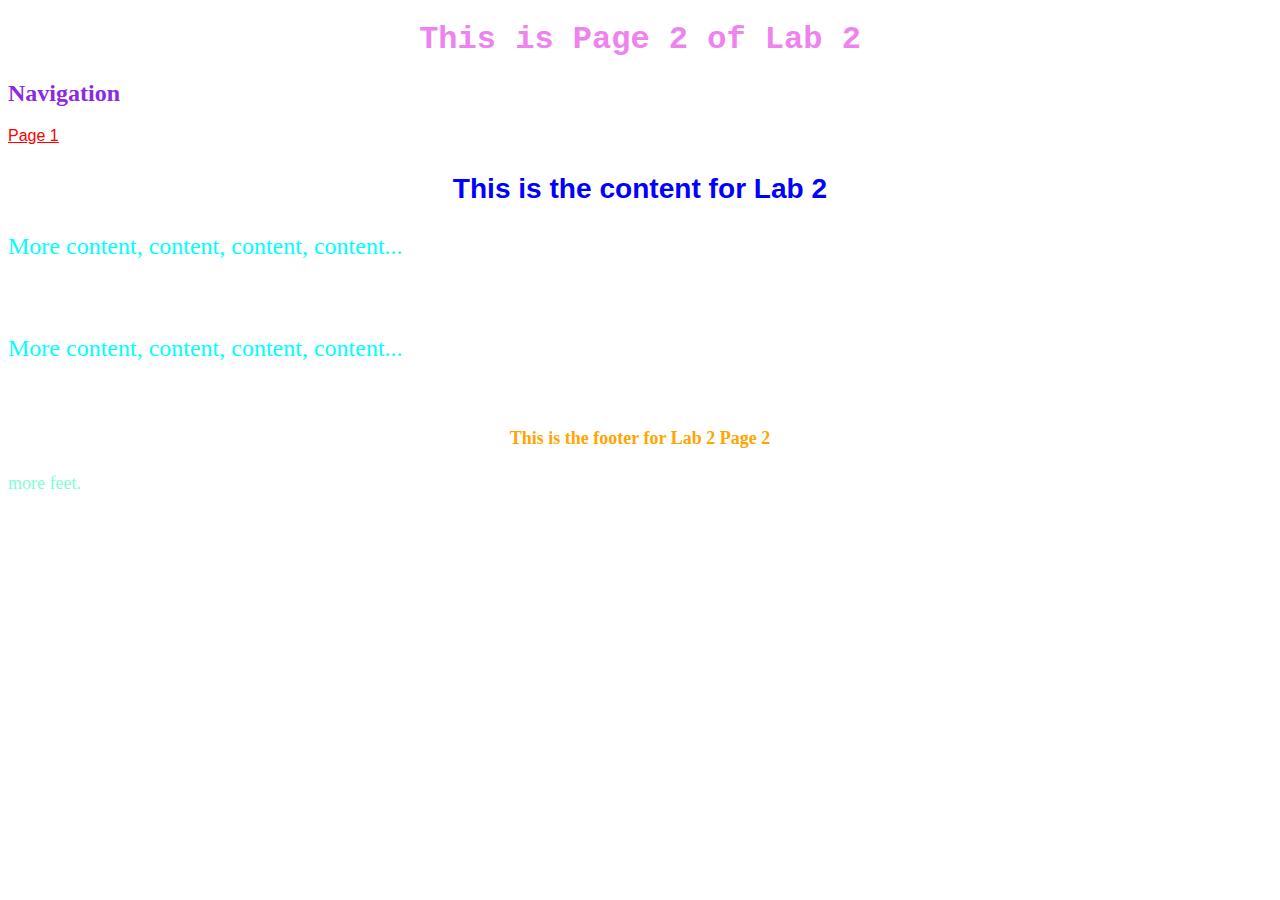
==== webpages/page2.html @ 9ffeb6c5 "First Draft" ====
<!DOCTYPE html>
<html lang="en">
<head>
    <meta charset="UTF-8">
    <meta name="viewport" content="width=device-width, initial-scale=1.0">
    <title>Lab 2 Page 2</title>
    <link rel="stylesheet" href="../styles.css">
</head>
<body>
    <header>
        <h1>This is Page 2 of Lab 2</h1>
        <h2>Navigation</h2>
        <nav>
        <a href="../index.html">Page 1</a>    
        </nav>
    </header>
    <main>
        <h3>This is the content for  Lab 2</h3>
        <p>More content, content, content, content...</p>
        <br>
        <p>More content, content, content, content...</p>
    </main>
        <br>
    <footer>
            <h4>This is the footer for Lab 2 Page 2</h4>
            <p>more feet.</p>
    </footer>
</body>
</html>
---- styles.css ----
h1 {
    font-family: 'Courier New', Courier, monospace;
    color: violet;
    text-align: center;
}
h2 {
    font-family: 'Times New Roman', Times, serif;
    color: blueviolet;
}

a {
    color: red;
    font-family:'Franklin Gothic Medium', 'Arial Narrow', Arial, sans-serif
}

h3 {
    font-family:Arial, Helvetica, sans-serif;
    color: blue;
    text-align: center;
}

h4 {
    color: orange;
    text-align: center;
}

main {
    color: aqua;
    font-size: x-large;
}

footer {
    color: aquamarine;
    font-size: large;

    
}
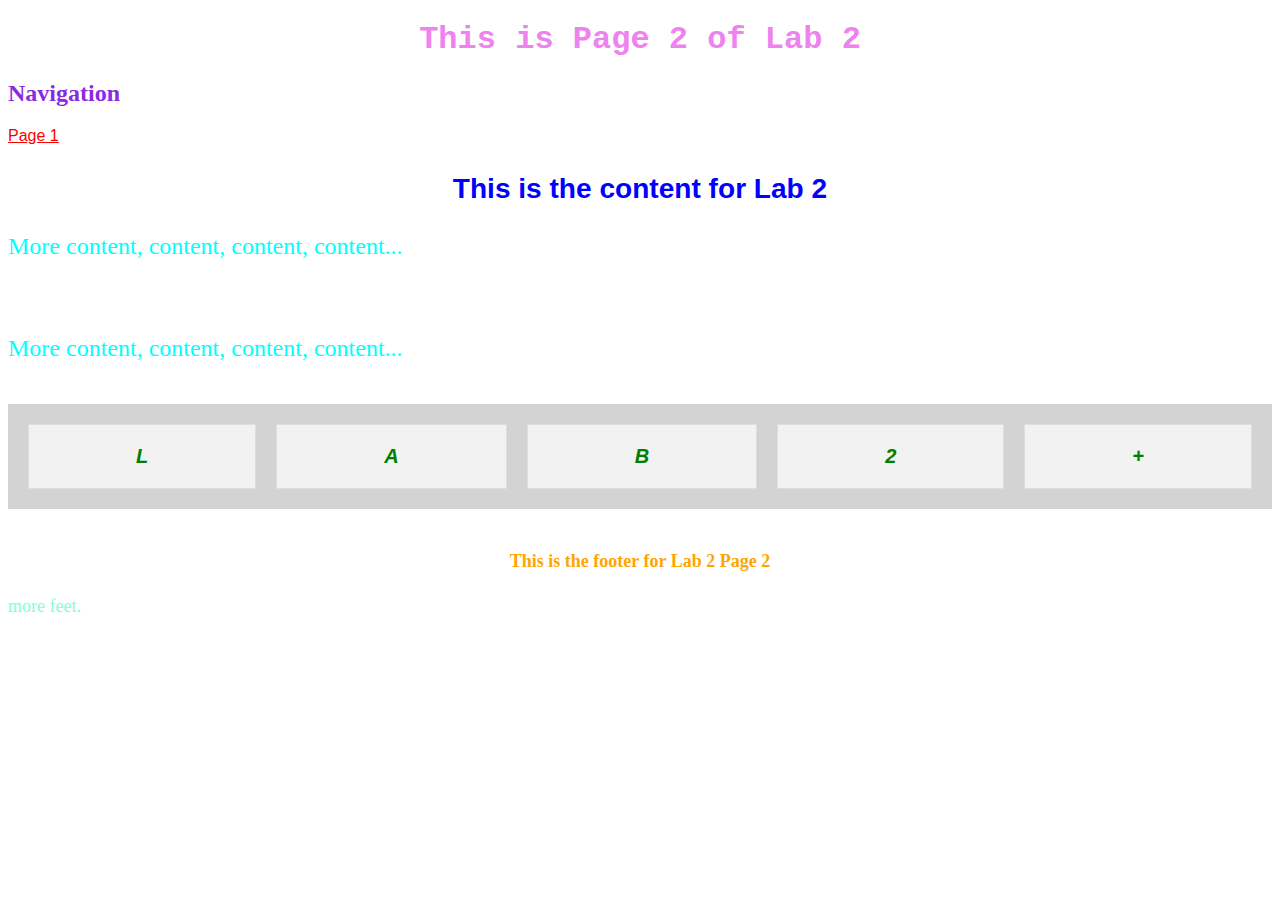
==== commit 6d4c2234: "Final(hopefully)" ====
--- a/webpages/page2.html
+++ b/webpages/page2.html
@@ -5,6 +5,24 @@
     <meta name="viewport" content="width=device-width, initial-scale=1.0">
     <title>Lab 2 Page 2</title>
     <link rel="stylesheet" href="../styles.css">
+    <style>
+        .flex-container{
+            display: flex;
+            justify-content: space-around;
+            align-items: center;
+            padding: 10px;
+            background: lightgrey;
+        }
+        .flex-item{
+            background-color: #f2f2f2;
+            border: 1px solid #ddd;
+            padding: 20px;
+            margin: 10px;
+            font-size: 20px;
+            text-align: center;
+            flex-grow: 1;
+        }
+    </style>
 </head>
 <body>
     <header>
@@ -21,6 +39,14 @@
         <p>More content, content, content, content...</p>
     </main>
         <br>
+        <div class="flex-container">
+            <div class="flex-item">L</div>
+            <div class="flex-item">A</div>
+            <div class="flex-item">B</div>
+            <div class="flex-item">2</div>
+            <div class="flex-item">+</div>
+        </div>
+        <br>
     <footer>
             <h4>This is the footer for Lab 2 Page 2</h4>
             <p>more feet.</p>
--- a/styles.css
+++ b/styles.css
@@ -34,4 +34,10 @@
     font-size: large;
 
     
+}
+div{
+    font-family: Verdana, Geneva, Tahoma, sans-serif;
+    color: green;
+    font-weight: bold;
+    font-style: italic;
 }